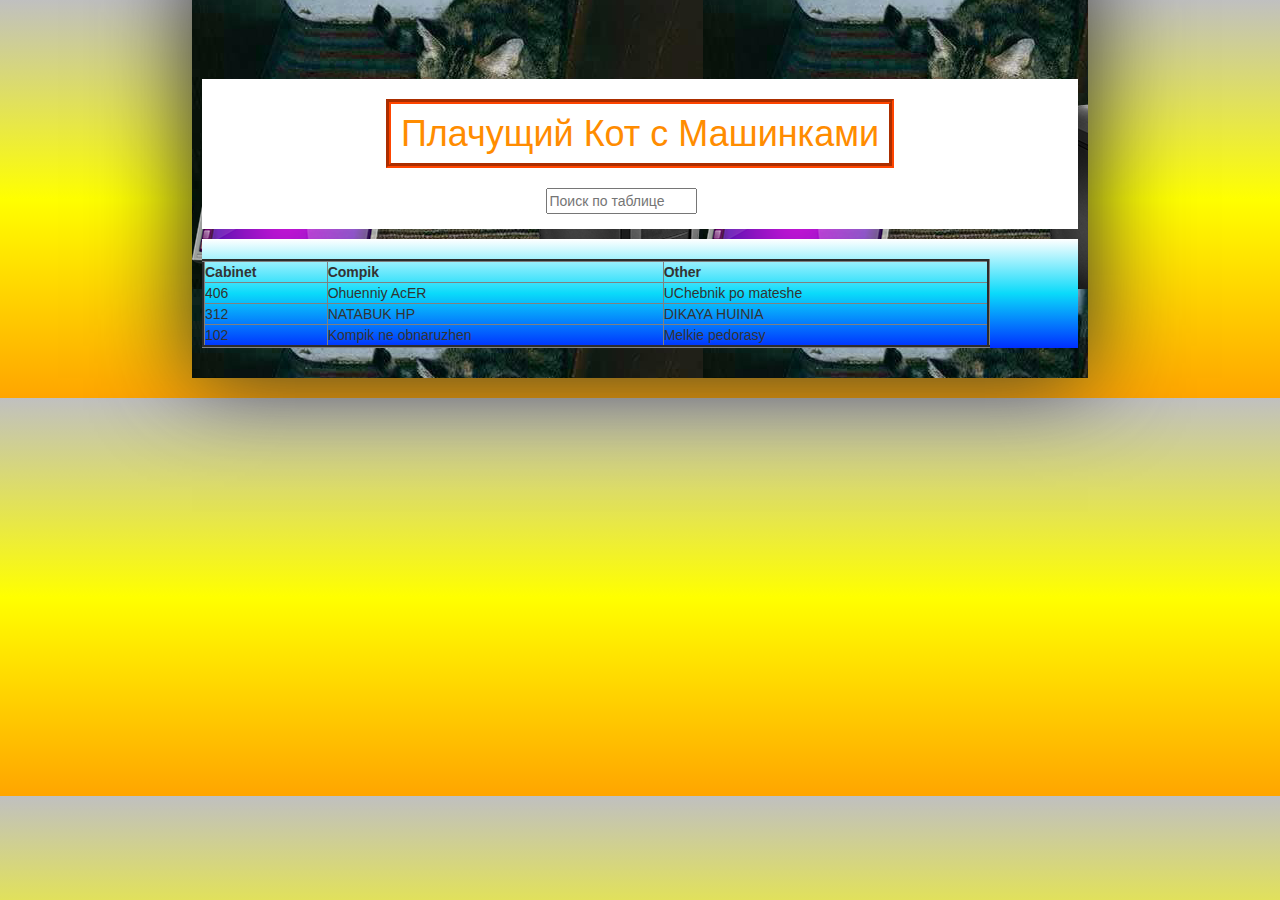
==== index.html @ 08a905bc "dsrty5ertert" ====
<!DOCTYPE html>
<html lang="en">
<head>
    <meta charset="UTF-8">
    <meta name="viewport" content="width=device-width, initial-scale=1.0">
    <meta http-equiv="X-UA-Compatible" content="ie=edge">
    <script src="https://ajax.googleapis.com/ajax/libs/jquery/3.1.0/jquery.min.js"></script>
    <link href="https://maxcdn.bootstrapcdn.com/bootstrap/3.3.7/css/bootstrap.min.css" rel="stylesheet">
    <!-- <link rel="stylesheet" href="https://unpkg.com/mustard-ui@latest/dist/css/mustard-ui.min.css"> -->
    <link rel="stylesheet" href="index.css" type="text/css"/>
    <title>School Sorting Project</title>
</head>
<body>
        <div id="greatcontainer">
    <header class="header">
        <div id="firstheadline-container">
            <h1>Плачущий Кот с Машинками</h1>
        </div>
        <div class="search-field">
            <div class="search-container">
                    <div class="form-group">
                            <input type="text" style="width:80%" id="search" placeholder="Поиск по таблице">
                        </div>
            </div>
    </header>
    <main>
        <div>
            <br>
            <table class="#" id="mytable" cellspacing="0" style="width: 90%;" border="3">
                <thead>
                    <tr role="row">
                        <th>Cabinet</th>                            
                        <th>Compik</th>							
                        <th>Other</th>
                    </tr>
                </thead>
                <!--ПУТИН ПОМОГИ  ПУТИН ПОМОГИ ПУТИН ПОМОГИ ПУТИН ПОМОГИ-->
                    <tbody>
                        <tr>
                            <td>406</td>
                            <td>Ohuenniy AcER</td>
                            <td>UChebnik po mateshe</td>
                        </tr>
                        <tr>
                            <td>312</td>
                            <td>NATABUK HP</td>
                            <td>DIKAYA HUINIA</td>
                        </tr>
                        <tr>
                            <td>102</td>
                            <td>Kompik ne obnaruzhen</td>
                            <td>Melkie pedorasy</td>
                        </tr>
                    </tbody>
                <!--ПУТИН ПОМОГИ  ПУТИН ПОМОГИ ПУТИН ПОМОГИ ПУТИН ПОМОГИ-->
            </table>
        </div>
    </main>
    <footer></footer>
</div>

<script>
$(document).ready(function(){
    $("#search").keyup(function(){
        _this = this;
        $.each($("#mytable tbody tr"), function() {
            if($(this).text().toLowerCase().indexOf($(_this).val().toLowerCase()) === -1)
               $(this).hide();
            else
               $(this).show();                
        });
    });
});
</script>

</body>
</html>
---- index.css ----
#greatcontainer{
    background-image: url(img/background.png);
    margin: 0px 15% 20px 15%;
    padding: 130px 10px 30px 10px;
    box-shadow: 0 0 90px rgba(48, 48, 48, 1);
}
body{
    margin-top: -4%;
    padding: 0;
    background: linear-gradient(to bottom, rgba(192,192,192,1), rgba(255,255,0,1), rgba(255,165,0,1));
}

header{
    background-image: url(img/background-top.jpg);
    height: fit-content;
}
main{
    background: linear-gradient( to bottom, rgba(255, 255, 255, 1), rgba(10, 218, 250, 1), rgba(0, 47, 255, 1));
}
footer{
    background-image: url(img/background-bottom.jpg)
}

#firstheadline-container{
    display: flex;
    justify-content: center;
}
h1{
    font-family: Impact, Haettenschweiler, 'Arial Narrow Bold', sans-serif;
    color: darkorange;
    border: groove orangered 5px;
    display: inline-block;
    text-align: center;
    padding: 10px;
}
.search-field{
    margin: 10px auto;
}
#elastic{
    margin-top: 1px;
}
.search-container{
    display: flex;
    justify-content: center;
}
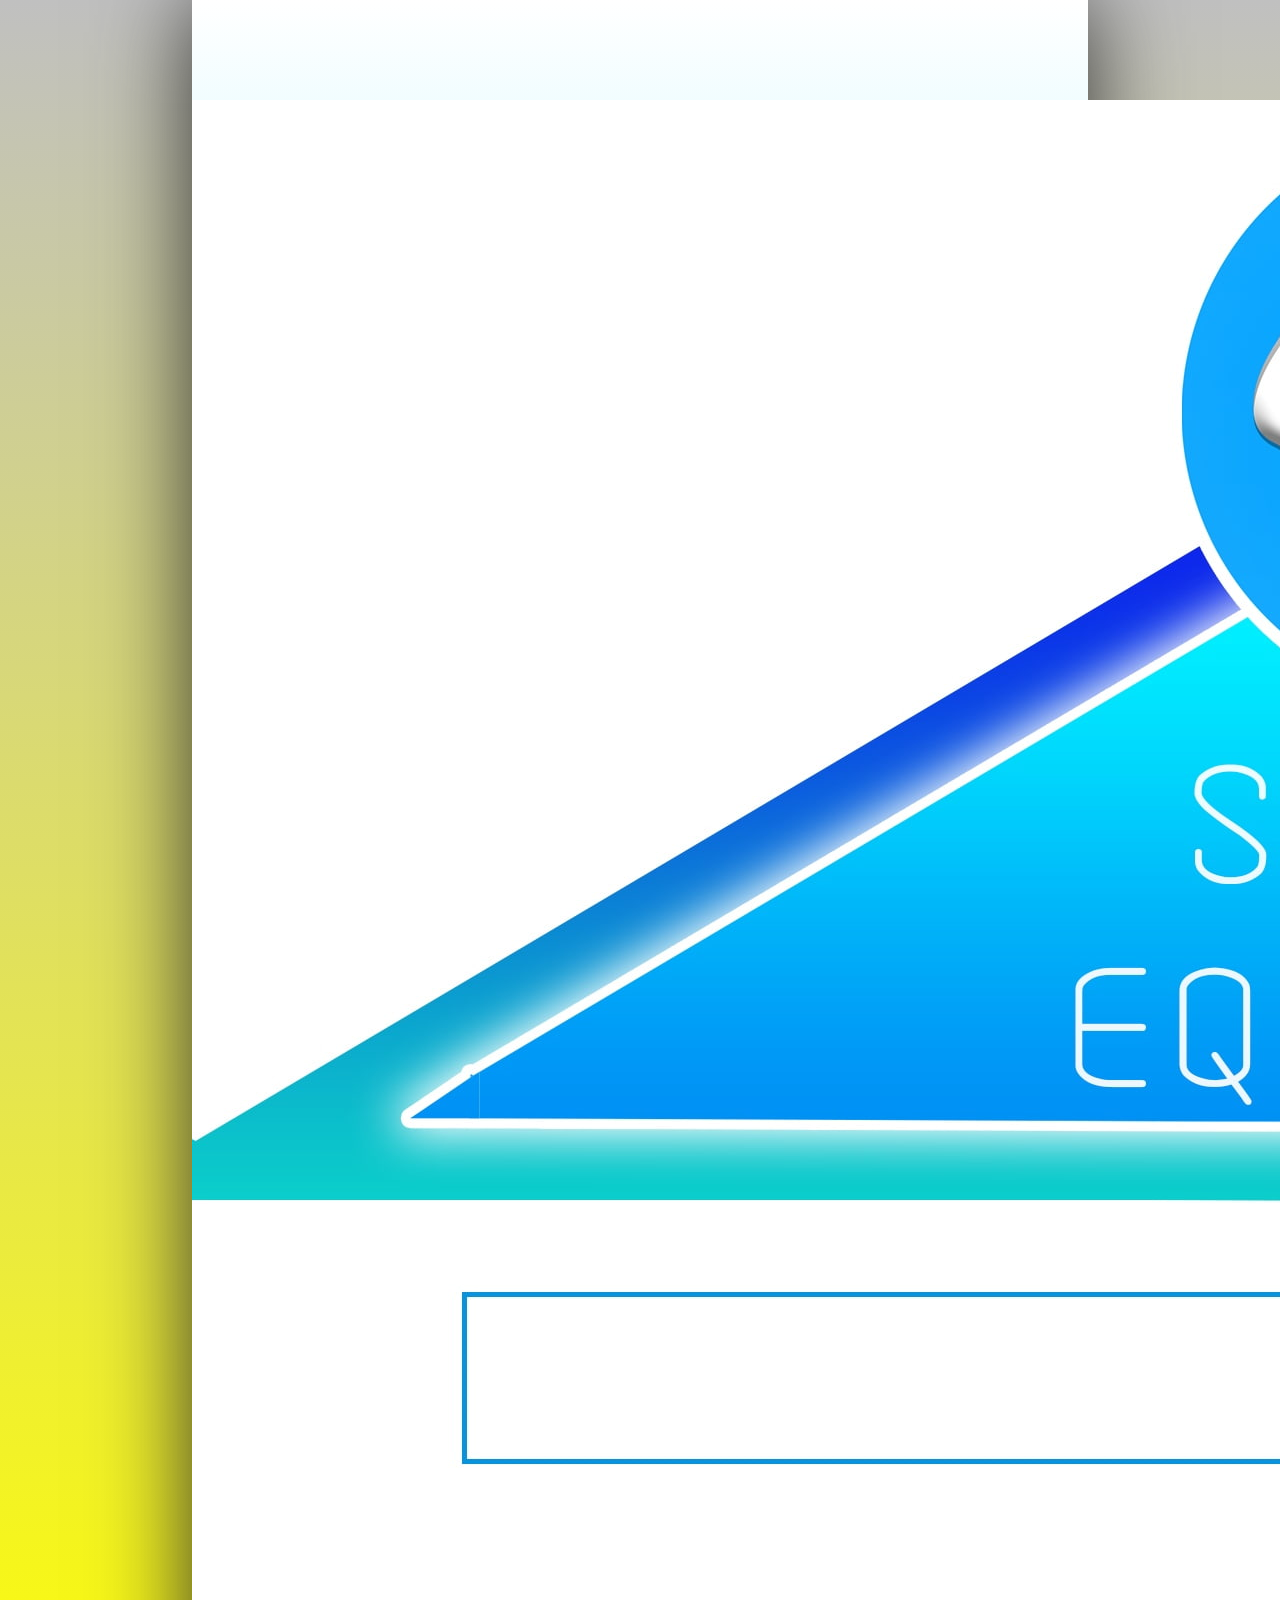
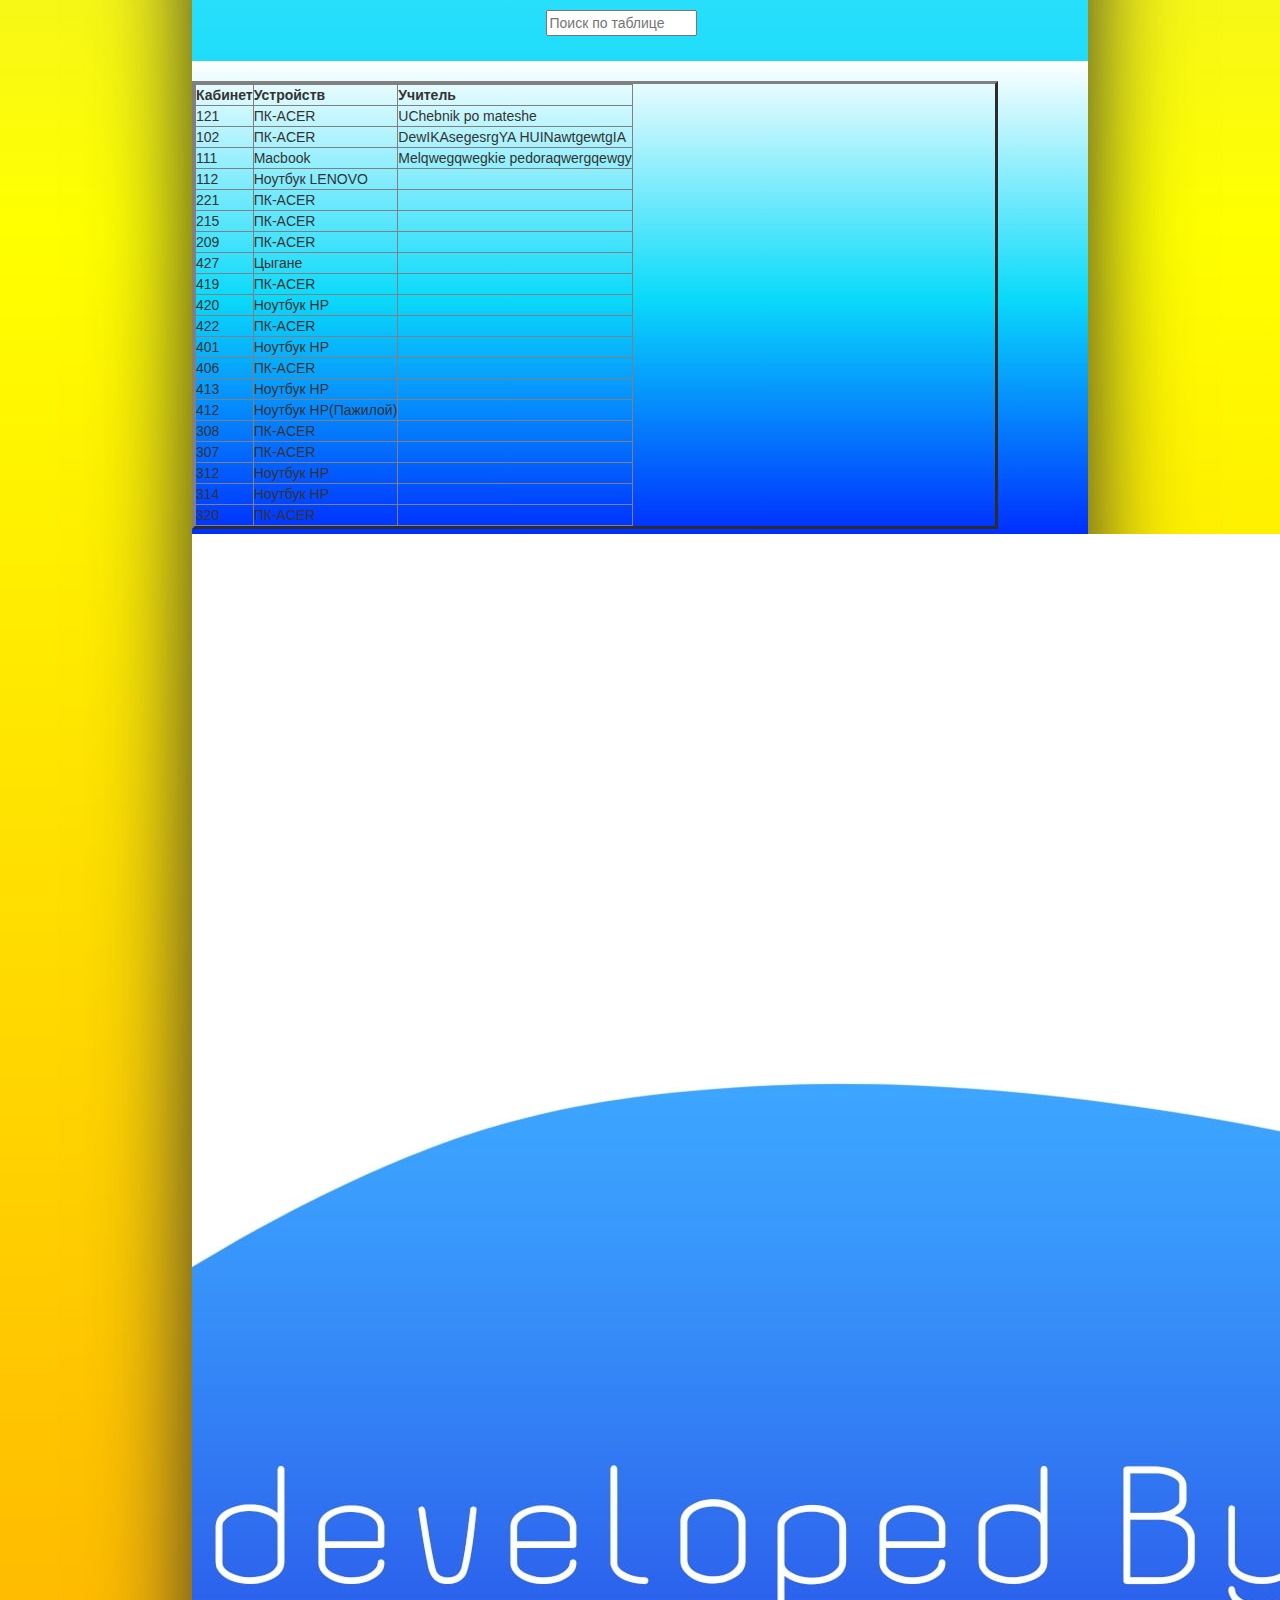
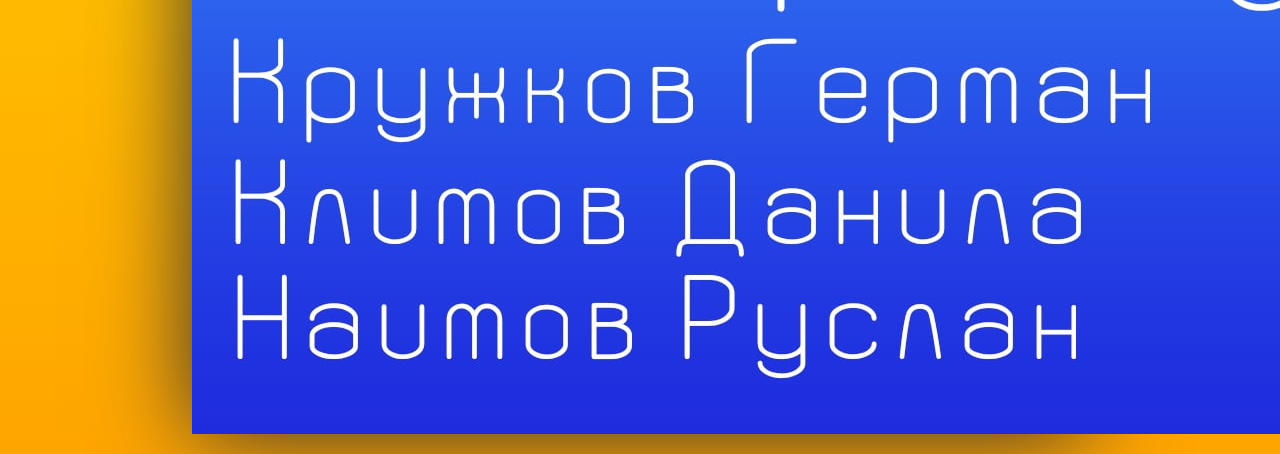
==== commit 47da1824: "jyuoyuirtfiy6t967" ====
--- a/index.html
+++ b/index.html
@@ -13,8 +13,11 @@
 <body>
         <div id="greatcontainer">
     <header class="header">
-        <div id="firstheadline-container">
+        <!--<div id="firstheadline-container">
             <h1>Плачущий Кот с Машинками</h1>
+        </div>-->
+        <div class="headerlogocontainer col-lg 9">
+        <img class="header-logo" src="img/background-top.jpg">
         </div>
         <div class="search-field">
             <div class="search-container">
@@ -29,34 +32,122 @@
             <table class="#" id="mytable" cellspacing="0" style="width: 90%;" border="3">
                 <thead>
                     <tr role="row">
-                        <th>Cabinet</th>                            
-                        <th>Compik</th>							
-                        <th>Other</th>
+                        <th>Кабинет</th>                            
+                        <th>Устройств</th>							
+                        <th>Учитель</th>
                     </tr>
                 </thead>
                 <!--ПУТИН ПОМОГИ  ПУТИН ПОМОГИ ПУТИН ПОМОГИ ПУТИН ПОМОГИ-->
                     <tbody>
                         <tr>
-                            <td>406</td>
-                            <td>Ohuenniy AcER</td>
+                            <td>121</td>
+                            <td>ПК-ACER</td>
                             <td>UChebnik po mateshe</td>
                         </tr>
                         <tr>
-                            <td>312</td>
-                            <td>NATABUK HP</td>
-                            <td>DIKAYA HUINIA</td>
+                            <td>102</td>
+                            <td>ПК-ACER</td>
+                            <td>DewIKAsegesrgYA HUINawtgewtgIA</td>
                         </tr>
                         <tr>
-                            <td>102</td>
-                            <td>Kompik ne obnaruzhen</td>
-                            <td>Melkie pedorasy</td>
+                            <td>111</td>
+                            <td>Macbook</td>
+                            <td>Melqwegqwegkie pedoraqwergqewgy</td>
                         </tr>
+                        <tr>
+                            <td>112</td>
+                            <td>Ноутбук LENOVO</td>
+                            <td></td>
+                        </tr>
+                        <tr>
+                            <td>221</td>
+                            <td>ПК-ACER</td>
+                            <td></td>
+                        </tr>
+                        <tr>
+                            <td>215</td>
+                            <td>ПК-ACER</td>
+                            <td></td>
+                        </tr>
+                        <tr>
+                            <td>209</td>
+                            <td>ПК-ACER</td>
+                            <td></td>
+                        </tr>
+                        <tr>
+                            <td>427</td>
+                            <td>Цыгане</td>
+                            <td></td>
+                        </tr>
+                        <tr>
+                            <td>419</td>
+                            <td>ПК-ACER</td>
+                            <td></td>
+                        </tr>
+                        <tr>
+                            <td>420</td>
+                            <td>Ноутбук HP</td>
+                            <td></td>
+                        </tr>
+                        <tr>
+                            <td>422</td>
+                            <td>ПК-ACER</td>
+                            <td></td>
+                        </tr>
+                        <tr>
+                            <td>401</td>
+                            <td>Ноутбук HP</td>
+                            <td></td>
+                        </tr>
+                        <tr>
+                            <td>406</td>
+                            <td>ПК-ACER</td>
+                            <td></td>
+                        </tr>
+                        <tr>
+                            <td>413</td>
+                            <td>Ноутбук HP</td>
+                            <td></td>
+                        </tr>
+                        <tr>
+                            <td>412</td>
+                            <td>Ноутбук HP(Пажилой)</td>
+                            <td></td>
+                        </tr>
+                        <tr>
+                            <td>308</td>
+                            <td>ПК-ACER</td>
+                            <td></td>
+                        </tr>
+                        <tr>
+                            <td>307</td>
+                            <td>ПК-ACER</td>
+                            <td></td>
+                        </tr>
+                        <tr>
+                            <td>312</td>
+                            <td>Ноутбук HP</td>
+                            <td></td>
+                        </tr>
+                        <tr>
+                            <td>314</td>
+                            <td>Ноутбук HP</td>
+                            <td></td>
+                        </tr>
+                        <tr>
+                            <td>320</td>
+                            <td>ПК-ACER</td>
+                            <td></td>
+                        </tr>
+
                     </tbody>
                 <!--ПУТИН ПОМОГИ  ПУТИН ПОМОГИ ПУТИН ПОМОГИ ПУТИН ПОМОГИ-->
             </table>
         </div>
     </main>
-    <footer></footer>
+    <footer>
+        <img classs="footerimg" src="img/background-bottom.jpg">
+    </footer>
 </div>
 
 <script>
--- a/index.css
+++ b/index.css
@@ -1,26 +1,40 @@
+html{
+    background: linear-gradient(to bottom, rgba(192,192,192,1), rgba(255,255,0,1), rgba(255,165,0,1));
+    background-repeat: no-repeat;
+    background-size: contain;
+}
 #greatcontainer{
-    background-image: url(img/background.png);
     margin: 0px 15% 20px 15%;
-    padding: 130px 10px 30px 10px;
+    /* padding: 130px 10px 30px 10px; */
+    padding-top: 100px;
     box-shadow: 0 0 90px rgba(48, 48, 48, 1);
+    background: /*url(img/background-top.jpg),*/ linear-gradient( to bottom, rgba(255, 255, 255, 1), rgba(10, 218, 250, 1), rgba(0, 47, 255, 1)),  url(img/background-bottom.jpg);
+    background-position: top left, center center, bottom left;
 }
 body{
     margin-top: -4%;
     padding: 0;
-    background: linear-gradient(to bottom, rgba(192,192,192,1), rgba(255,255,0,1), rgba(255,165,0,1));
+    display: inline;
+    /*background: linear-gradient(to bottom, rgba(192,192,192,1), rgba(255,255,0,1), rgba(255,165,0,1));*/
 }
 
+.header-logo{
+    display: inline-block;
+}
 header{
-    background-image: url(img/background-top.jpg);
+    background-repeat: round;
     height: fit-content;
 }
 main{
     background: linear-gradient( to bottom, rgba(255, 255, 255, 1), rgba(10, 218, 250, 1), rgba(0, 47, 255, 1));
 }
-footer{
-    background-image: url(img/background-bottom.jpg)
+.footerimg{
+    display: inline-block;
 }
 
+table{
+    display: inline-block;
+}
 #firstheadline-container{
     display: flex;
     justify-content: center;
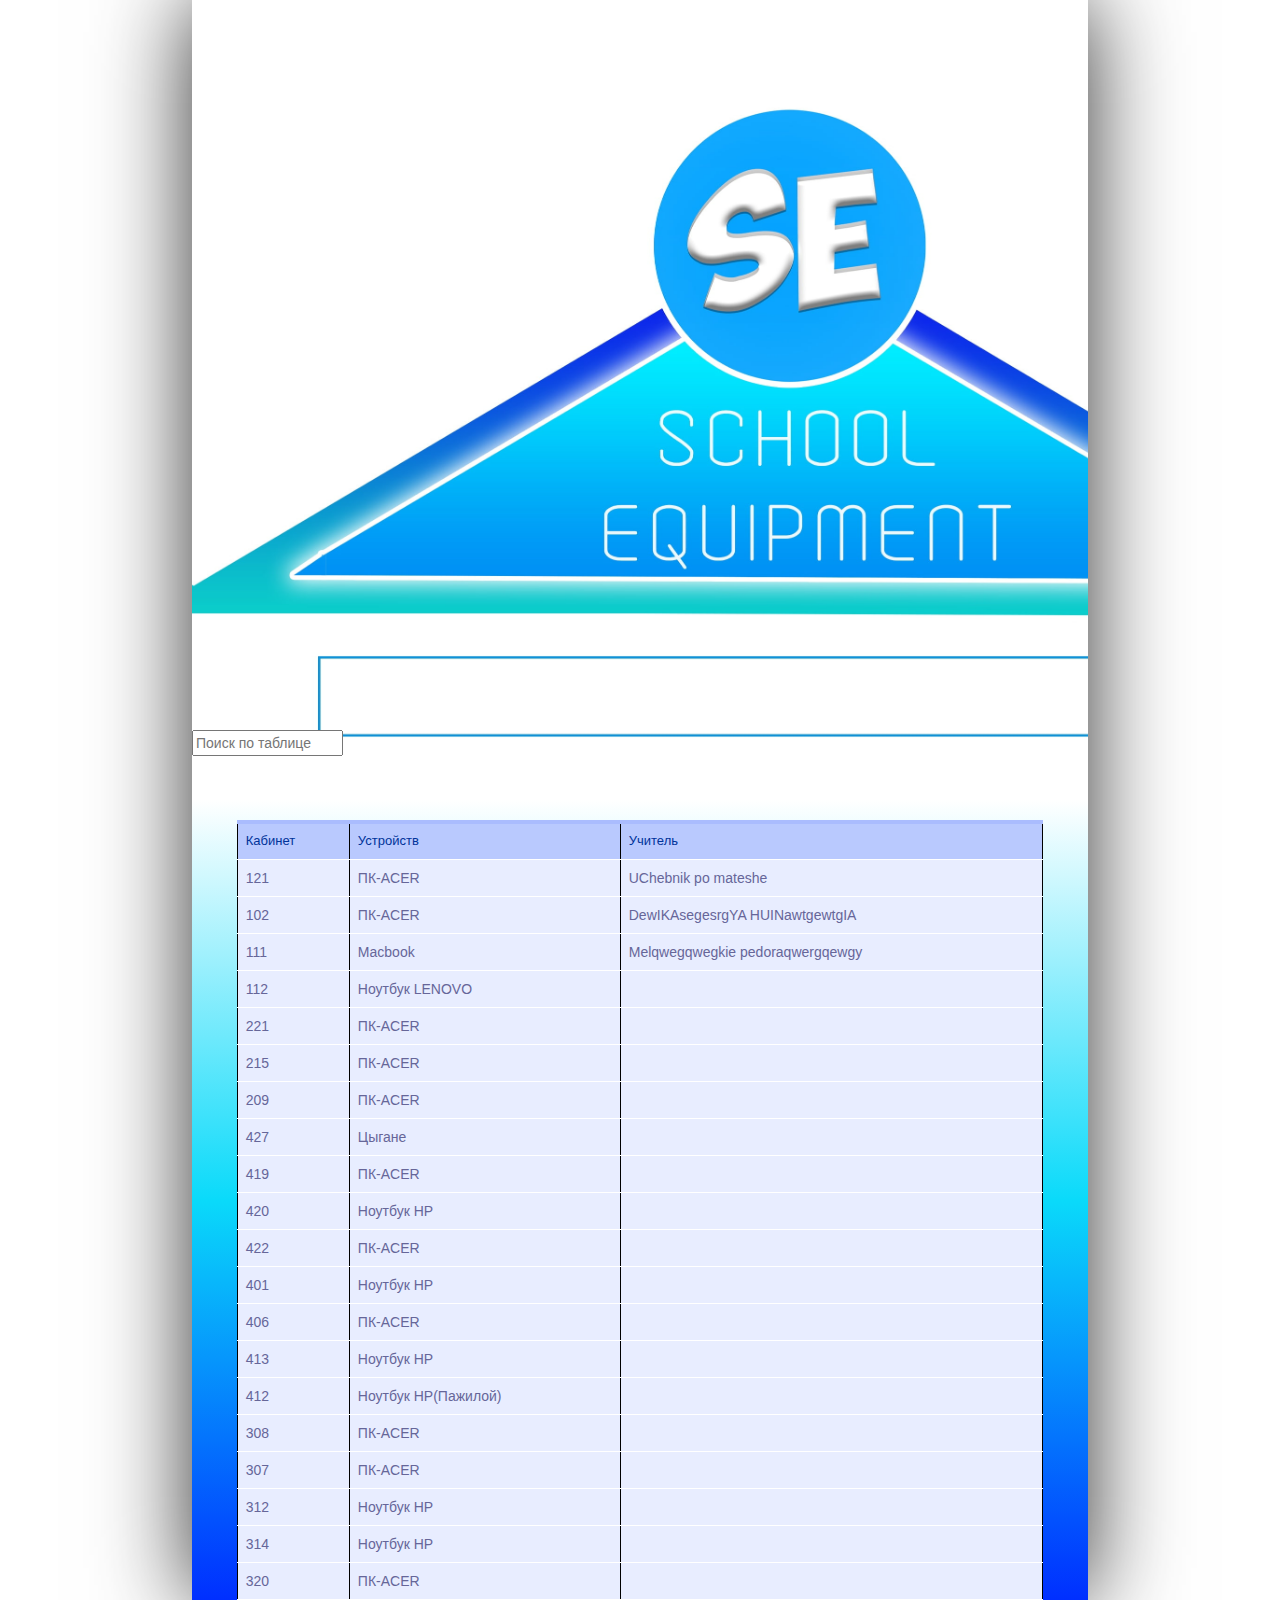
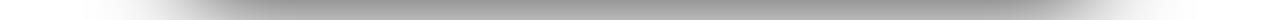
==== commit b1dfd40e: "dert906709" ====
--- a/index.html
+++ b/index.html
@@ -16,15 +16,13 @@
         <!--<div id="firstheadline-container">
             <h1>Плачущий Кот с Машинками</h1>
         </div>-->
-        <div class="headerlogocontainer col-lg 9">
-        <img class="header-logo" src="img/background-top.jpg">
-        </div>
         <div class="search-field">
             <div class="search-container">
                     <div class="form-group">
                             <input type="text" style="width:80%" id="search" placeholder="Поиск по таблице">
                         </div>
             </div>
+        </div>         
     </header>
     <main>
         <div>
@@ -146,7 +144,6 @@
         </div>
     </main>
     <footer>
-        <img classs="footerimg" src="img/background-bottom.jpg">
     </footer>
 </div>
 
--- a/index.css
+++ b/index.css
@@ -1,5 +1,5 @@
 html{
-    background: linear-gradient(to bottom, rgba(192,192,192,1), rgba(255,255,0,1), rgba(255,165,0,1));
+    /*background: linear-gradient(to bottom, rgba(192,192,192,1), rgba(255,255,0,1), rgba(255,165,0,1));*/
     background-repeat: no-repeat;
     background-size: contain;
 }
@@ -8,11 +8,10 @@
     /* padding: 130px 10px 30px 10px; */
     padding-top: 100px;
     box-shadow: 0 0 90px rgba(48, 48, 48, 1);
-    background: /*url(img/background-top.jpg),*/ linear-gradient( to bottom, rgba(255, 255, 255, 1), rgba(10, 218, 250, 1), rgba(0, 47, 255, 1)),  url(img/background-bottom.jpg);
+    /*background: /*url(img/background-top.jpg),*/ /*linear-gradient( to bottom, rgba(255, 255, 255, 1), rgba(10, 218, 250, 1), rgba(0, 47, 255, 1)),  url(img/background-bottom.jpg);*/
     background-position: top left, center center, bottom left;
 }
 body{
-    margin-top: -4%;
     padding: 0;
     display: inline;
     /*background: linear-gradient(to bottom, rgba(192,192,192,1), rgba(255,255,0,1), rgba(255,165,0,1));*/
@@ -22,8 +21,10 @@
     display: inline-block;
 }
 header{
-    background-repeat: round;
-    height: fit-content;
+    width: 100%;
+    height: 700px;
+    background: url(img/background-top.jpg);
+    background-size: cover;
 }
 main{
     background: linear-gradient( to bottom, rgba(255, 255, 255, 1), rgba(10, 218, 250, 1), rgba(0, 47, 255, 1));
@@ -32,8 +33,9 @@
     display: inline-block;
 }
 
-table{
-    display: inline-block;
+#mytable{
+    border: black 1px solid;
+    margin: auto;
 }
 #firstheadline-container{
     display: flex;
@@ -48,7 +50,8 @@
     padding: 10px;
 }
 .search-field{
-    margin: 10px auto;
+    position: absolute;
+    margin: 630px auto 70px auto;
 }
 #elastic{
     margin-top: 1px;
@@ -57,3 +60,20 @@
     display: flex;
     justify-content: center;
 }
+th {
+    font-size: 13px;
+    font-weight: normal;
+    background: #b9c9fe;
+    border-top: 4px solid #aabcfe;
+    border-bottom: 1px solid #fff;
+    color: #039;
+    padding: 8px;
+  }
+  td {
+    background: #e8edff;
+    border-bottom: 1px solid #fff;
+    color: #669;
+    border-top: 1px solid transparent;
+    padding: 8px;
+  }
+  tr:hover td {background: #ccddff;}
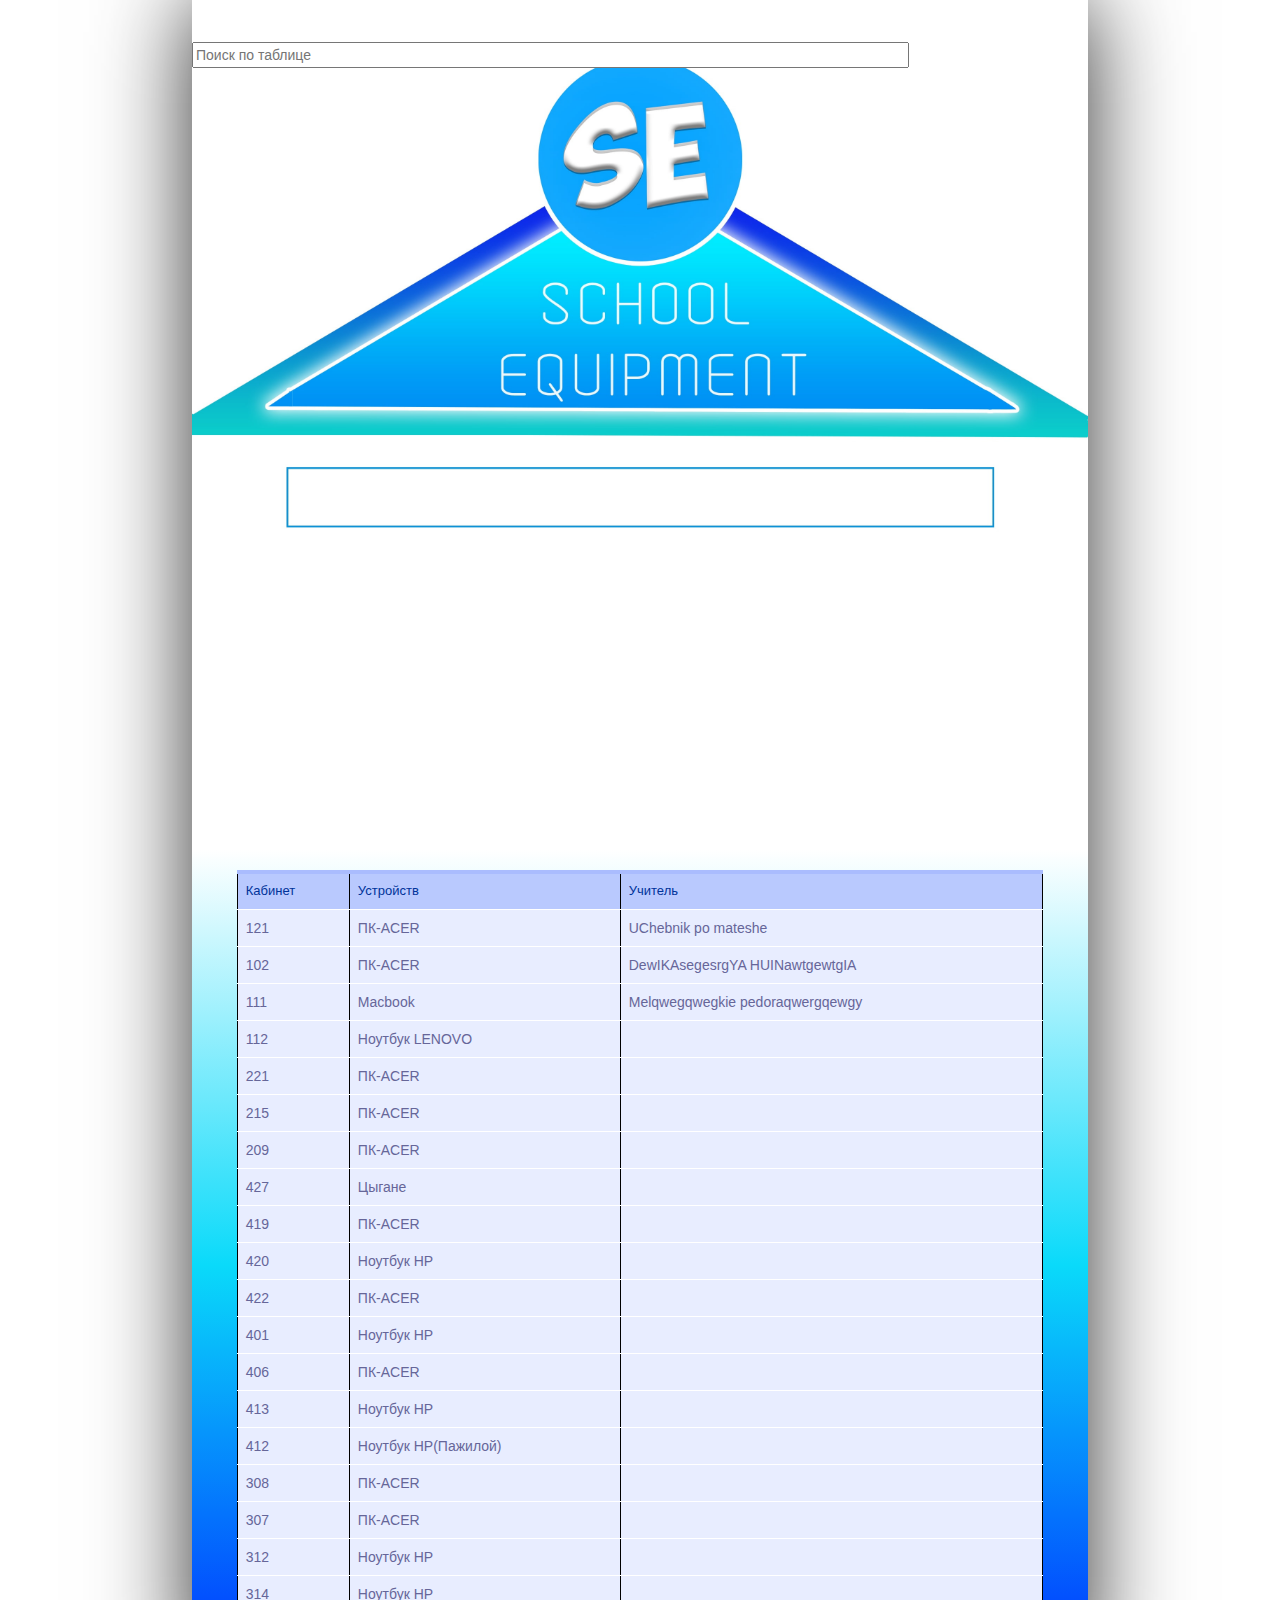
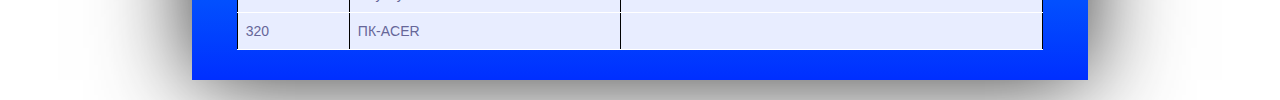
==== commit 0b1af60c: "t57-0t7890-" ====
--- a/index.html
+++ b/index.html
@@ -17,15 +17,11 @@
             <h1>Плачущий Кот с Машинками</h1>
         </div>-->
         <div class="search-field">
-            <div class="search-container">
-                    <div class="form-group">
-                            <input type="text" style="width:80%" id="search" placeholder="Поиск по таблице">
-                        </div>
-            </div>
+                            <input type="text" style="width:80%" id="search" placeholder="Поиск по таблице">        
         </div>         
     </header>
     <main>
-        <div>
+        <div class="tablecontainer">
             <br>
             <table class="#" id="mytable" cellspacing="0" style="width: 90%;" border="3">
                 <thead>
--- a/index.css
+++ b/index.css
@@ -6,7 +6,7 @@
 #greatcontainer{
     margin: 0px 15% 20px 15%;
     /* padding: 130px 10px 30px 10px; */
-    padding-top: 100px;
+    padding-top: 50px;
     box-shadow: 0 0 90px rgba(48, 48, 48, 1);
     /*background: /*url(img/background-top.jpg),*/ /*linear-gradient( to bottom, rgba(255, 255, 255, 1), rgba(10, 218, 250, 1), rgba(0, 47, 255, 1)),  url(img/background-bottom.jpg);*/
     background-position: top left, center center, bottom left;
@@ -16,15 +16,18 @@
     display: inline;
     /*background: linear-gradient(to bottom, rgba(192,192,192,1), rgba(255,255,0,1), rgba(255,165,0,1));*/
 }
-
+.tablecontainer{
+    padding-bottom: 30px;
+}
 .header-logo{
     display: inline-block;
 }
 header{
-    width: 100%;
-    height: 700px;
+    width: 2560spx;
+    height: 800px;
     background: url(img/background-top.jpg);
-    background-size: cover;
+    background-size: contain;
+    background-repeat: no-repeat;
 }
 main{
     background: linear-gradient( to bottom, rgba(255, 255, 255, 1), rgba(10, 218, 250, 1), rgba(0, 47, 255, 1));
@@ -32,7 +35,11 @@
 .footerimg{
     display: inline-block;
 }
-
+#search{
+    position: relative;
+    bottom: 8px;
+    width: 2000px;
+}
 #mytable{
     border: black 1px solid;
     margin: auto;
@@ -48,10 +55,6 @@
     display: inline-block;
     text-align: center;
     padding: 10px;
-}
-.search-field{
-    position: absolute;
-    margin: 630px auto 70px auto;
 }
 #elastic{
     margin-top: 1px;
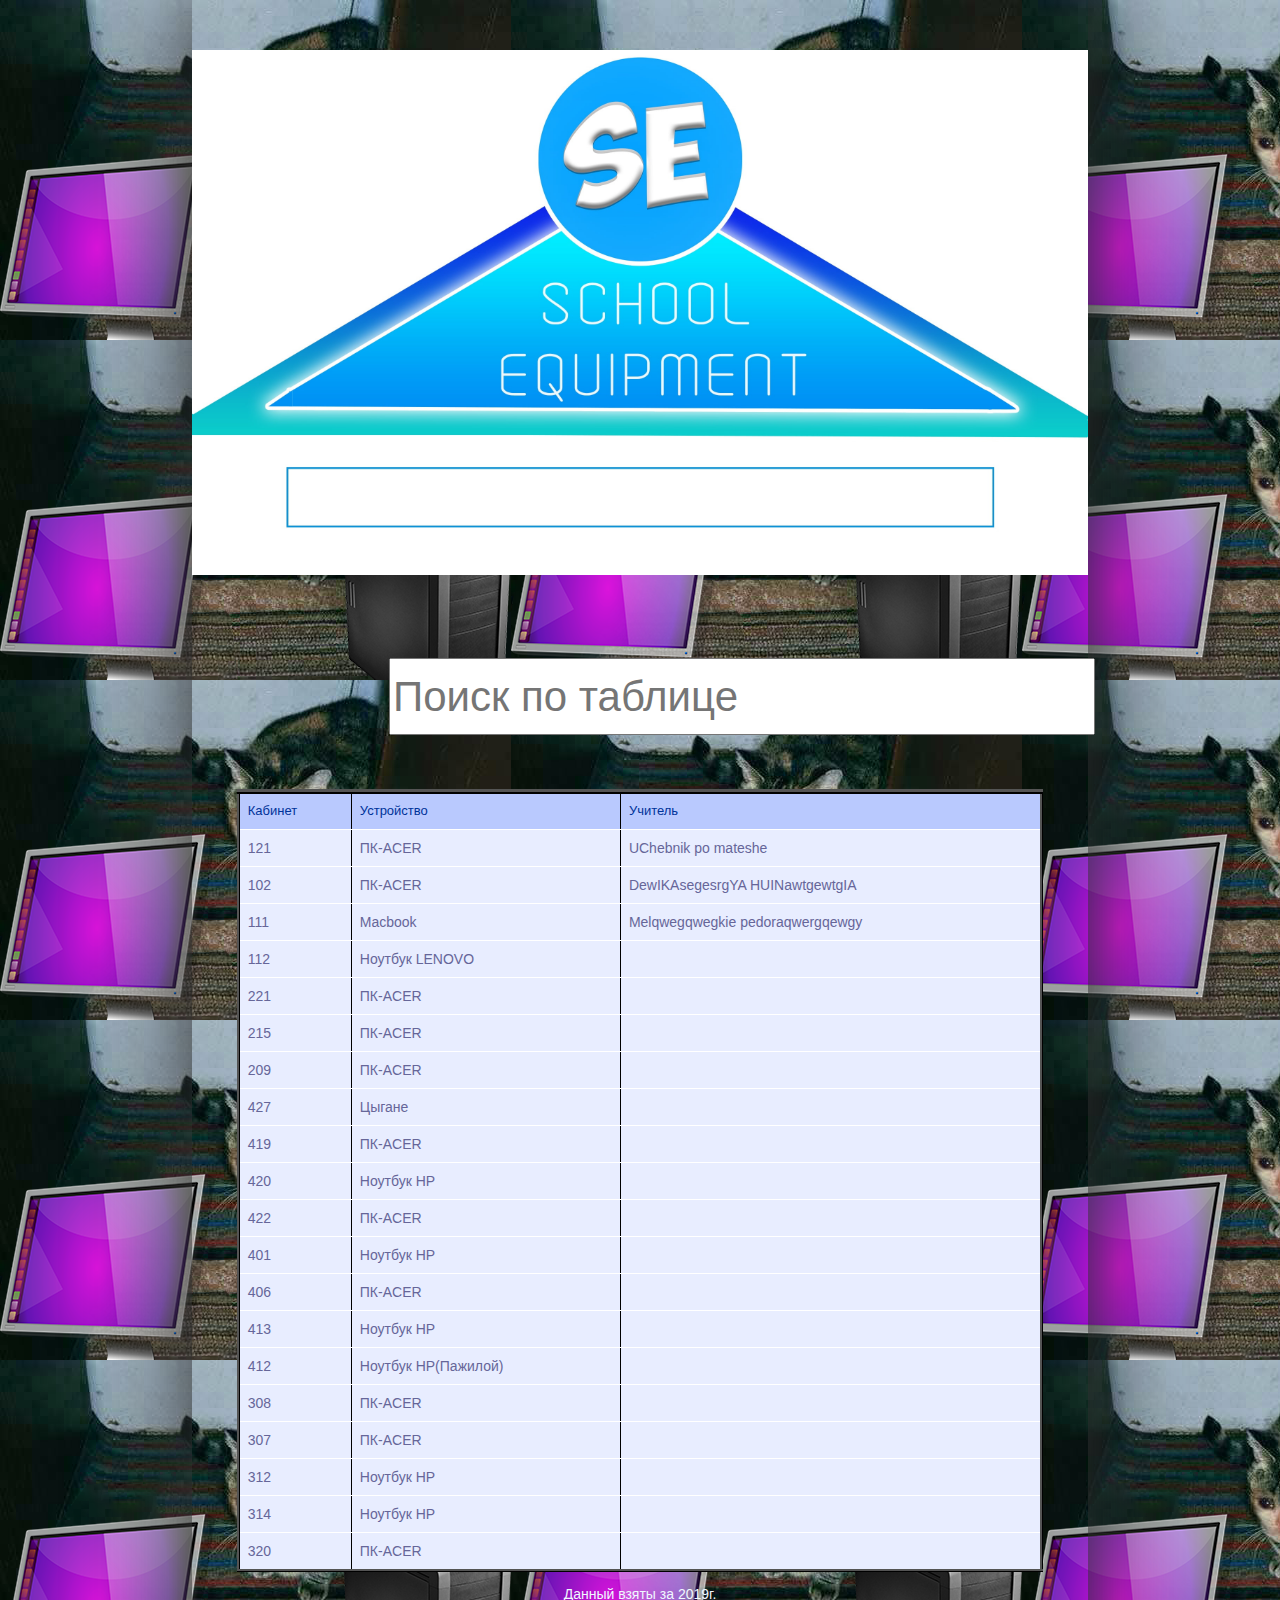
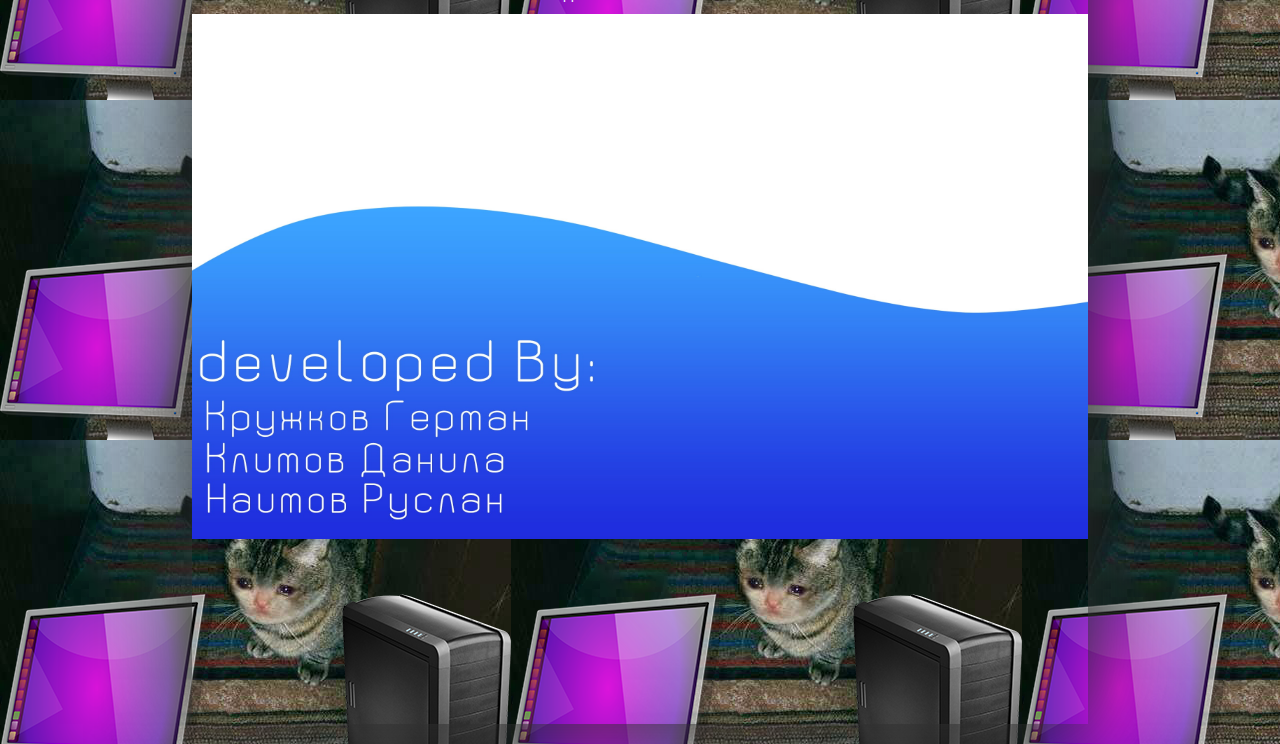
==== commit 86554e8d: "ykio8io0990900990900909" ====
--- a/index.html
+++ b/index.html
@@ -17,7 +17,7 @@
             <h1>Плачущий Кот с Машинками</h1>
         </div>-->
         <div class="search-field">
-                            <input type="text" style="width:80%" id="search" placeholder="Поиск по таблице">        
+                            <input type="text" style="width:55.13%" id="search" placeholder="Поиск по таблице">        
         </div>         
     </header>
     <main>
@@ -27,7 +27,7 @@
                 <thead>
                     <tr role="row">
                         <th>Кабинет</th>                            
-                        <th>Устройств</th>							
+                        <th>Устройство</th>							
                         <th>Учитель</th>
                     </tr>
                 </thead>
@@ -138,6 +138,7 @@
                 <!--ПУТИН ПОМОГИ  ПУТИН ПОМОГИ ПУТИН ПОМОГИ ПУТИН ПОМОГИ-->
             </table>
         </div>
+        <p style="text-align: center; color:aliceblue; margin-top: -2%;">Данный взяты за 2019г.</p>
     </main>
     <footer>
     </footer>
--- a/index.css
+++ b/index.css
@@ -1,7 +1,5 @@
 html{
-    /*background: linear-gradient(to bottom, rgba(192,192,192,1), rgba(255,255,0,1), rgba(255,165,0,1));*/
-    background-repeat: no-repeat;
-    background-size: contain;
+    background: url(img/background.png);
 }
 #greatcontainer{
     margin: 0px 15% 20px 15%;
@@ -19,9 +17,6 @@
 .tablecontainer{
     padding-bottom: 30px;
 }
-.header-logo{
-    display: inline-block;
-}
 header{
     width: 2560spx;
     height: 800px;
@@ -30,18 +25,26 @@
     background-repeat: no-repeat;
 }
 main{
-    background: linear-gradient( to bottom, rgba(255, 255, 255, 1), rgba(10, 218, 250, 1), rgba(0, 47, 255, 1));
+    /*background: linear-gradient( to bottom, rgba(255, 255, 255, 1), rgba(10, 218, 250, 1), rgba(0, 47, 255, 1));*/
+    margin-top: -9%;
 }
-.footerimg{
-    display: inline-block;
+footer{
+    width: 100%;
+    height: 710px;
+    background: url(img/background-bottom.jpg);
+    background-size: contain;
+    background-repeat: no-repeat;
 }
 #search{
-    position: relative;
-    bottom: 8px;
-    width: 2000px;
+    position: absolute;
+    bottom: 165px;
+    left: 389px;
+    height: 77px;
+    font-size: 300%;
 }
 #mytable{
-    border: black 1px solid;
+    border: black 3px inset;
+    border-top: black 5px inset;
     margin: auto;
 }
 #firstheadline-container{
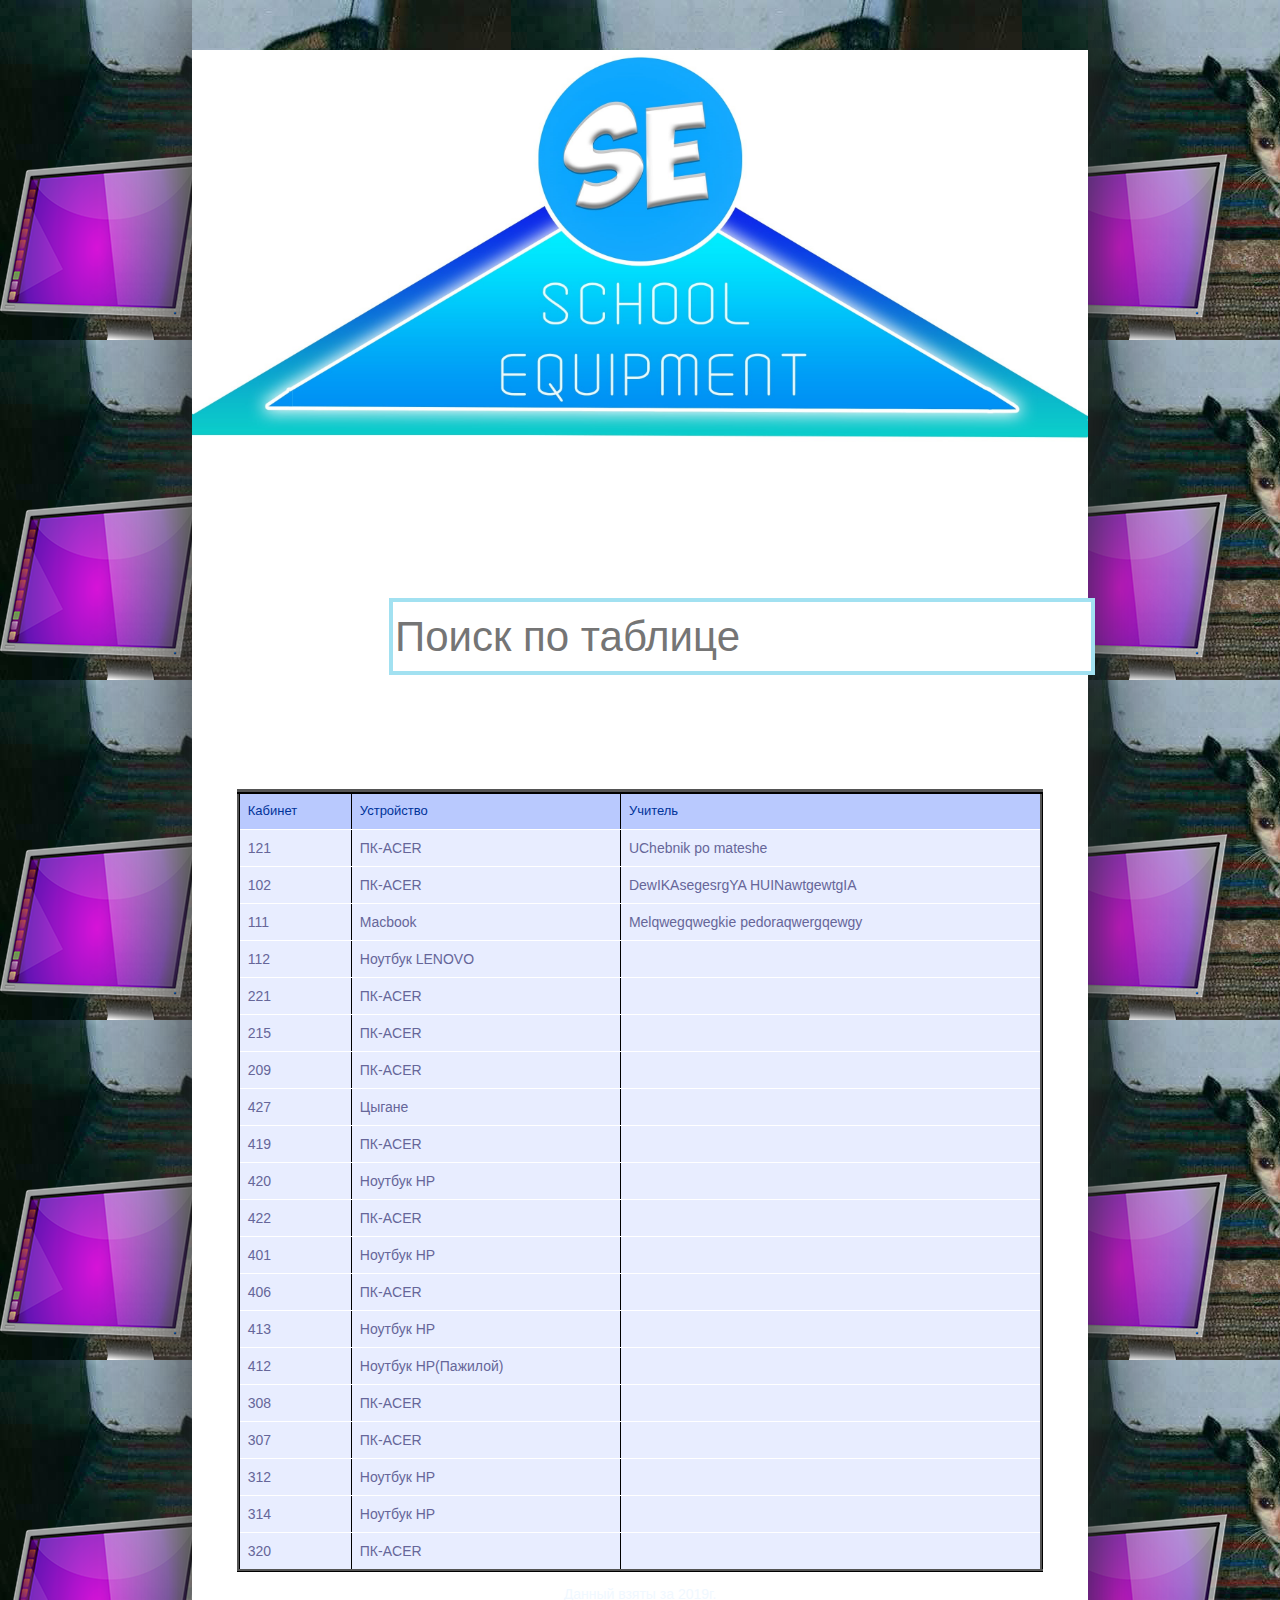
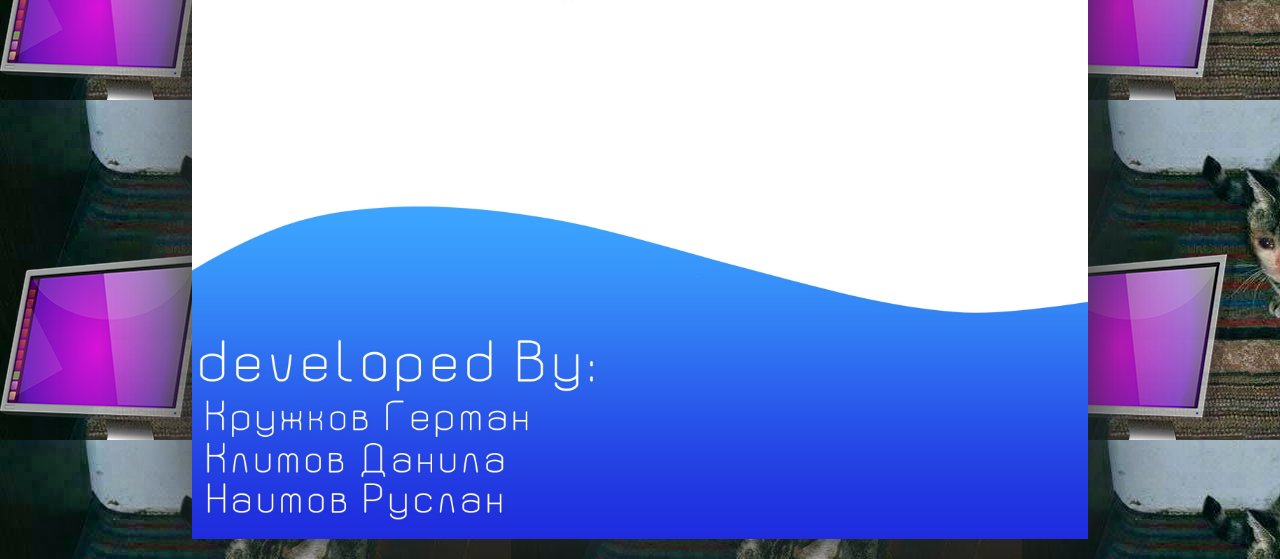
==== commit c4ded8c7: "Kazhetsa realno sait podnimayetsa" ====
--- a/index.html
+++ b/index.html
@@ -12,6 +12,7 @@
 </head>
 <body>
         <div id="greatcontainer">
+            <div id="colorwhite" style="background-color: rgb(255, 255, 255);">
     <header class="header">
         <!--<div id="firstheadline-container">
             <h1>Плачущий Кот с Машинками</h1>
@@ -141,7 +142,9 @@
         <p style="text-align: center; color:aliceblue; margin-top: -2%;">Данный взяты за 2019г.</p>
     </main>
     <footer>
+        <img src="img/background-bottom.jpg" style="width: 100%;">
     </footer>
+    </div>
 </div>
 
 <script>
--- a/index.css
+++ b/index.css
@@ -30,17 +30,18 @@
 }
 footer{
     width: 100%;
-    height: 710px;
+    height: 8%;
     background: url(img/background-bottom.jpg);
     background-size: contain;
     background-repeat: no-repeat;
 }
 #search{
     position: absolute;
-    bottom: 165px;
+    bottom: 25%;
     left: 389px;
     height: 77px;
     font-size: 300%;
+    border: rgba(12, 176, 218, 0.384) 4px solid;
 }
 #mytable{
     border: black 3px inset;
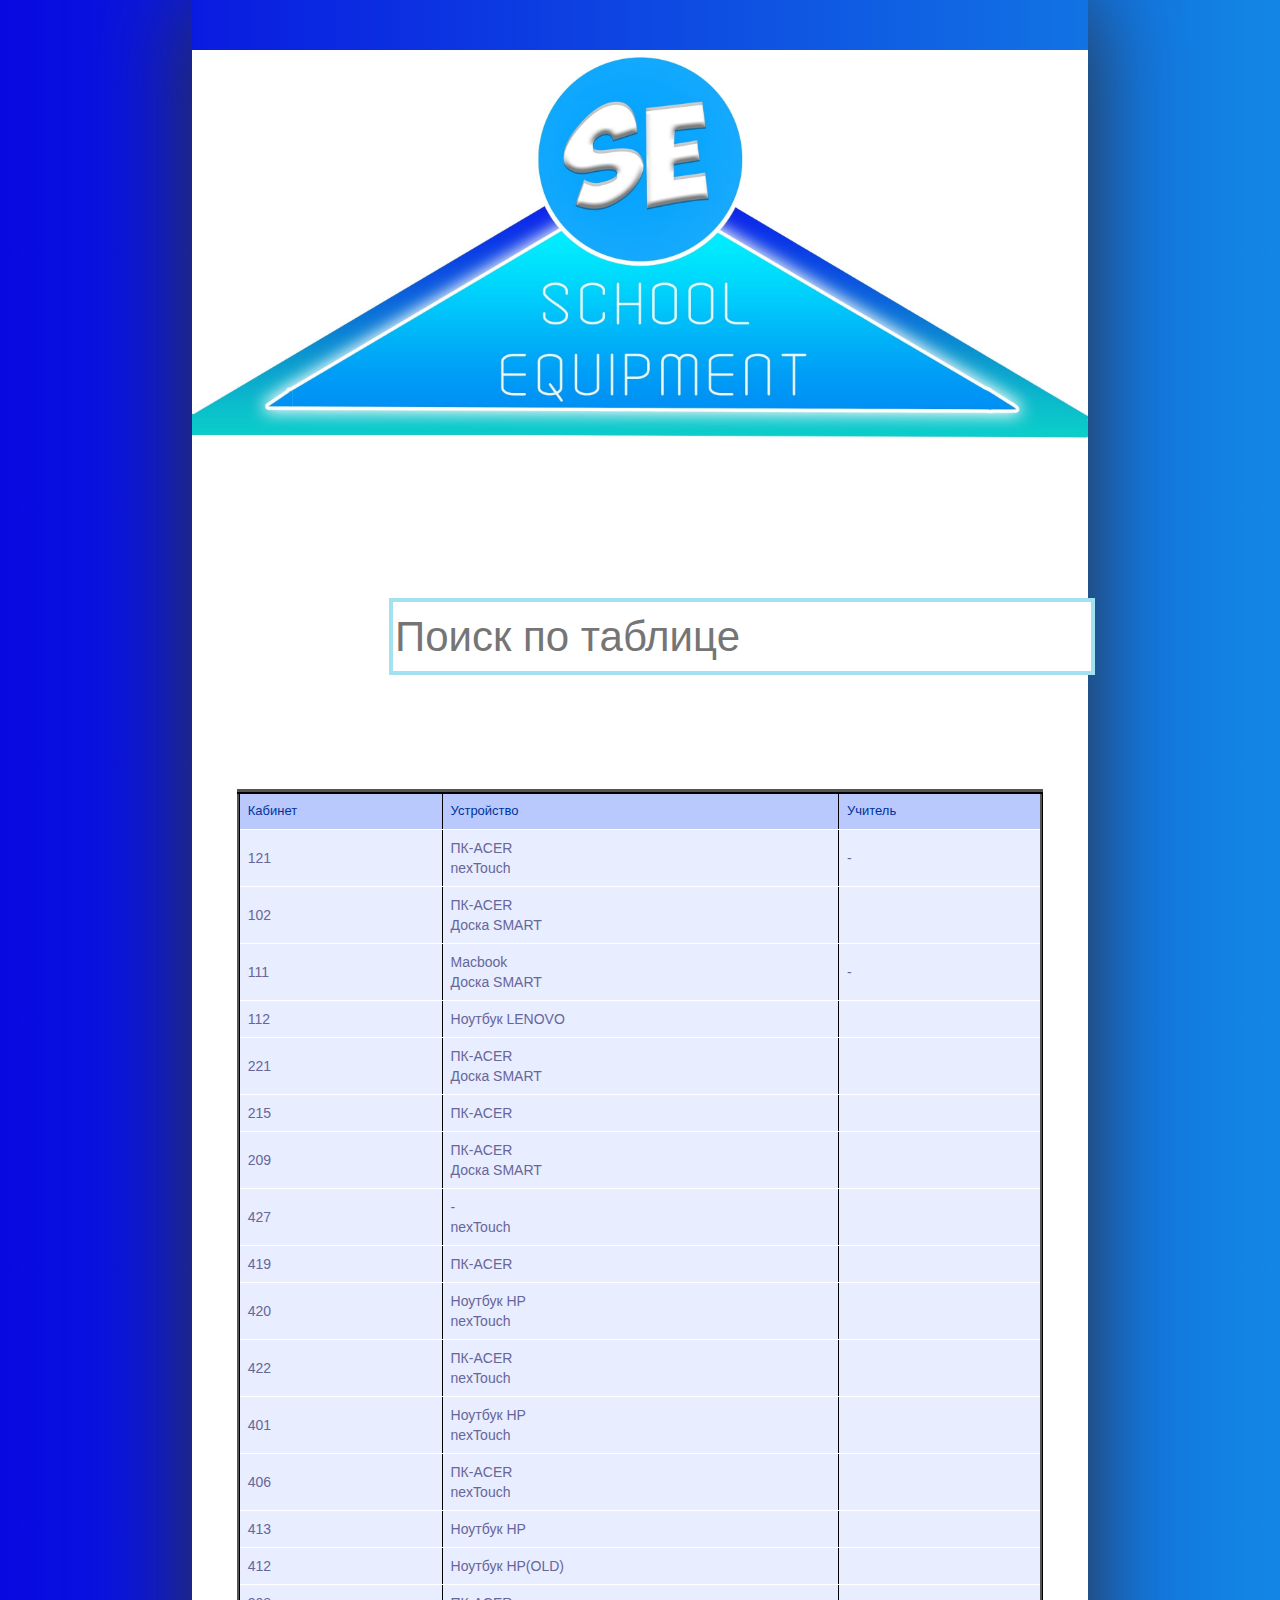
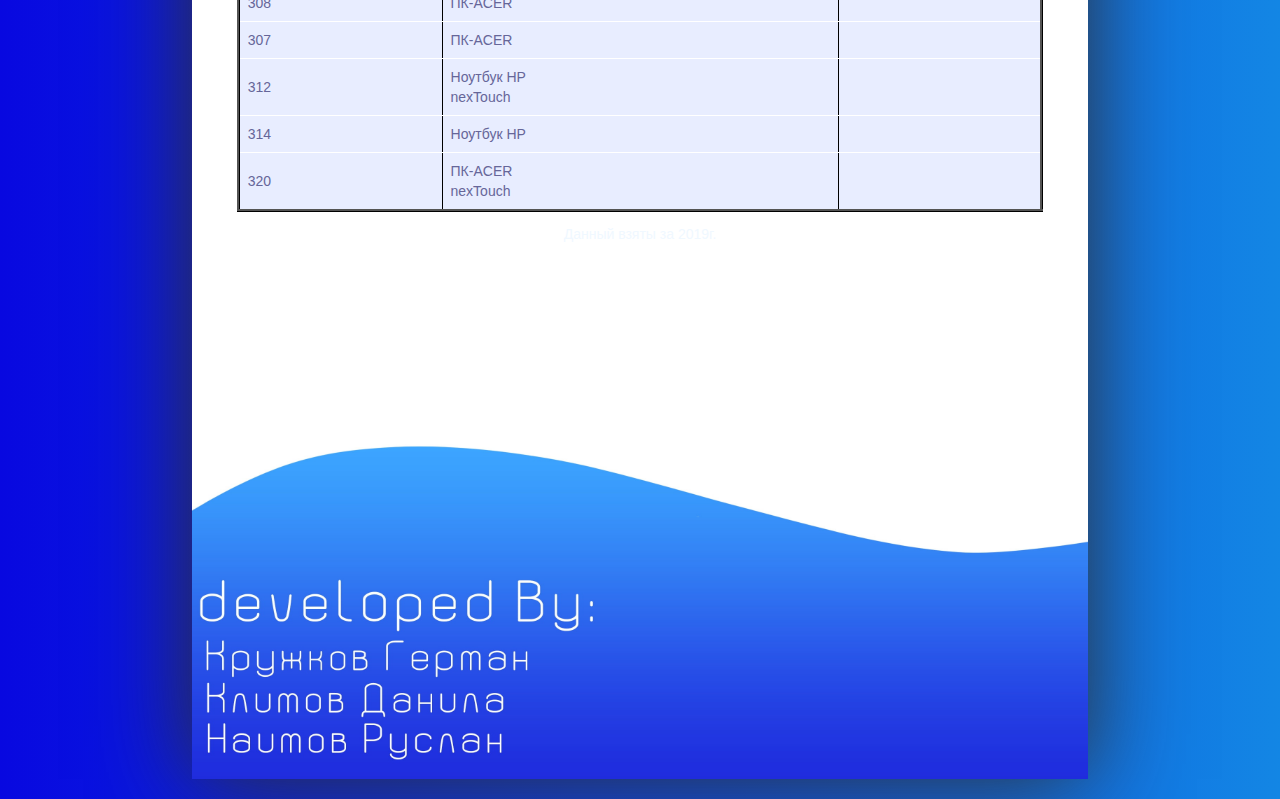
==== commit dcd8c003: "ъъъъъъъъъъъъ" ====
--- a/index.html
+++ b/index.html
@@ -36,18 +36,21 @@
                     <tbody>
                         <tr>
                             <td>121</td>
-                            <td>ПК-ACER</td>
-                            <td>UChebnik po mateshe</td>
+                            <td>ПК-ACER <br>
+                                nexTouch</td>
+                            <td>-</td>
                         </tr>
                         <tr>
                             <td>102</td>
-                            <td>ПК-ACER</td>
-                            <td>DewIKAsegesrgYA HUINawtgewtgIA</td>
+                            <td>ПК-ACER <br>
+                                Доска SMART</td>
+                            <td></td>
                         </tr>
                         <tr>
                             <td>111</td>
-                            <td>Macbook</td>
-                            <td>Melqwegqwegkie pedoraqwergqewgy</td>
+                            <td>Macbook <br>
+                                Доска SMART</td>
+                            <td>-</td>
                         </tr>
                         <tr>
                             <td>112</td>
@@ -56,7 +59,8 @@
                         </tr>
                         <tr>
                             <td>221</td>
-                            <td>ПК-ACER</td>
+                            <td>ПК-ACER <br>
+                                Доска SMART</td>
                             <td></td>
                         </tr>
                         <tr>
@@ -66,12 +70,14 @@
                         </tr>
                         <tr>
                             <td>209</td>
-                            <td>ПК-ACER</td>
+                            <td>ПК-ACER <br>
+                                Доска SMART</td>
                             <td></td>
                         </tr>
                         <tr>
                             <td>427</td>
-                            <td>Цыгане</td>
+                            <td>-<br>
+                                nexTouch</td>
                             <td></td>
                         </tr>
                         <tr>
@@ -81,22 +87,26 @@
                         </tr>
                         <tr>
                             <td>420</td>
-                            <td>Ноутбук HP</td>
+                            <td>Ноутбук HP <br>
+                                nexTouch</td>
                             <td></td>
                         </tr>
                         <tr>
                             <td>422</td>
-                            <td>ПК-ACER</td>
+                            <td>ПК-ACER <br>
+                                nexTouch</td>
                             <td></td>
                         </tr>
                         <tr>
                             <td>401</td>
-                            <td>Ноутбук HP</td>
+                            <td>Ноутбук HP <br>
+                                nexTouch</td>
                             <td></td>
                         </tr>
                         <tr>
                             <td>406</td>
-                            <td>ПК-ACER</td>
+                            <td>ПК-ACER <br>
+                                nexTouch</td>
                             <td></td>
                         </tr>
                         <tr>
@@ -106,7 +116,7 @@
                         </tr>
                         <tr>
                             <td>412</td>
-                            <td>Ноутбук HP(Пажилой)</td>
+                            <td>Ноутбук HP(OLD)</td>
                             <td></td>
                         </tr>
                         <tr>
@@ -121,7 +131,8 @@
                         </tr>
                         <tr>
                             <td>312</td>
-                            <td>Ноутбук HP</td>
+                            <td>Ноутбук HP <br>
+                                nexTouch</td>
                             <td></td>
                         </tr>
                         <tr>
@@ -131,7 +142,8 @@
                         </tr>
                         <tr>
                             <td>320</td>
-                            <td>ПК-ACER</td>
+                            <td>ПК-ACER <br>
+                                nexTouch</td>
                             <td></td>
                         </tr>
 
--- a/index.css
+++ b/index.css
@@ -1,5 +1,5 @@
 html{
-    background: url(img/background.png);
+    background: linear-gradient(to left, rgb(19, 134, 228), rgb(8, 8, 224));
 }
 #greatcontainer{
     margin: 0px 15% 20px 15%;
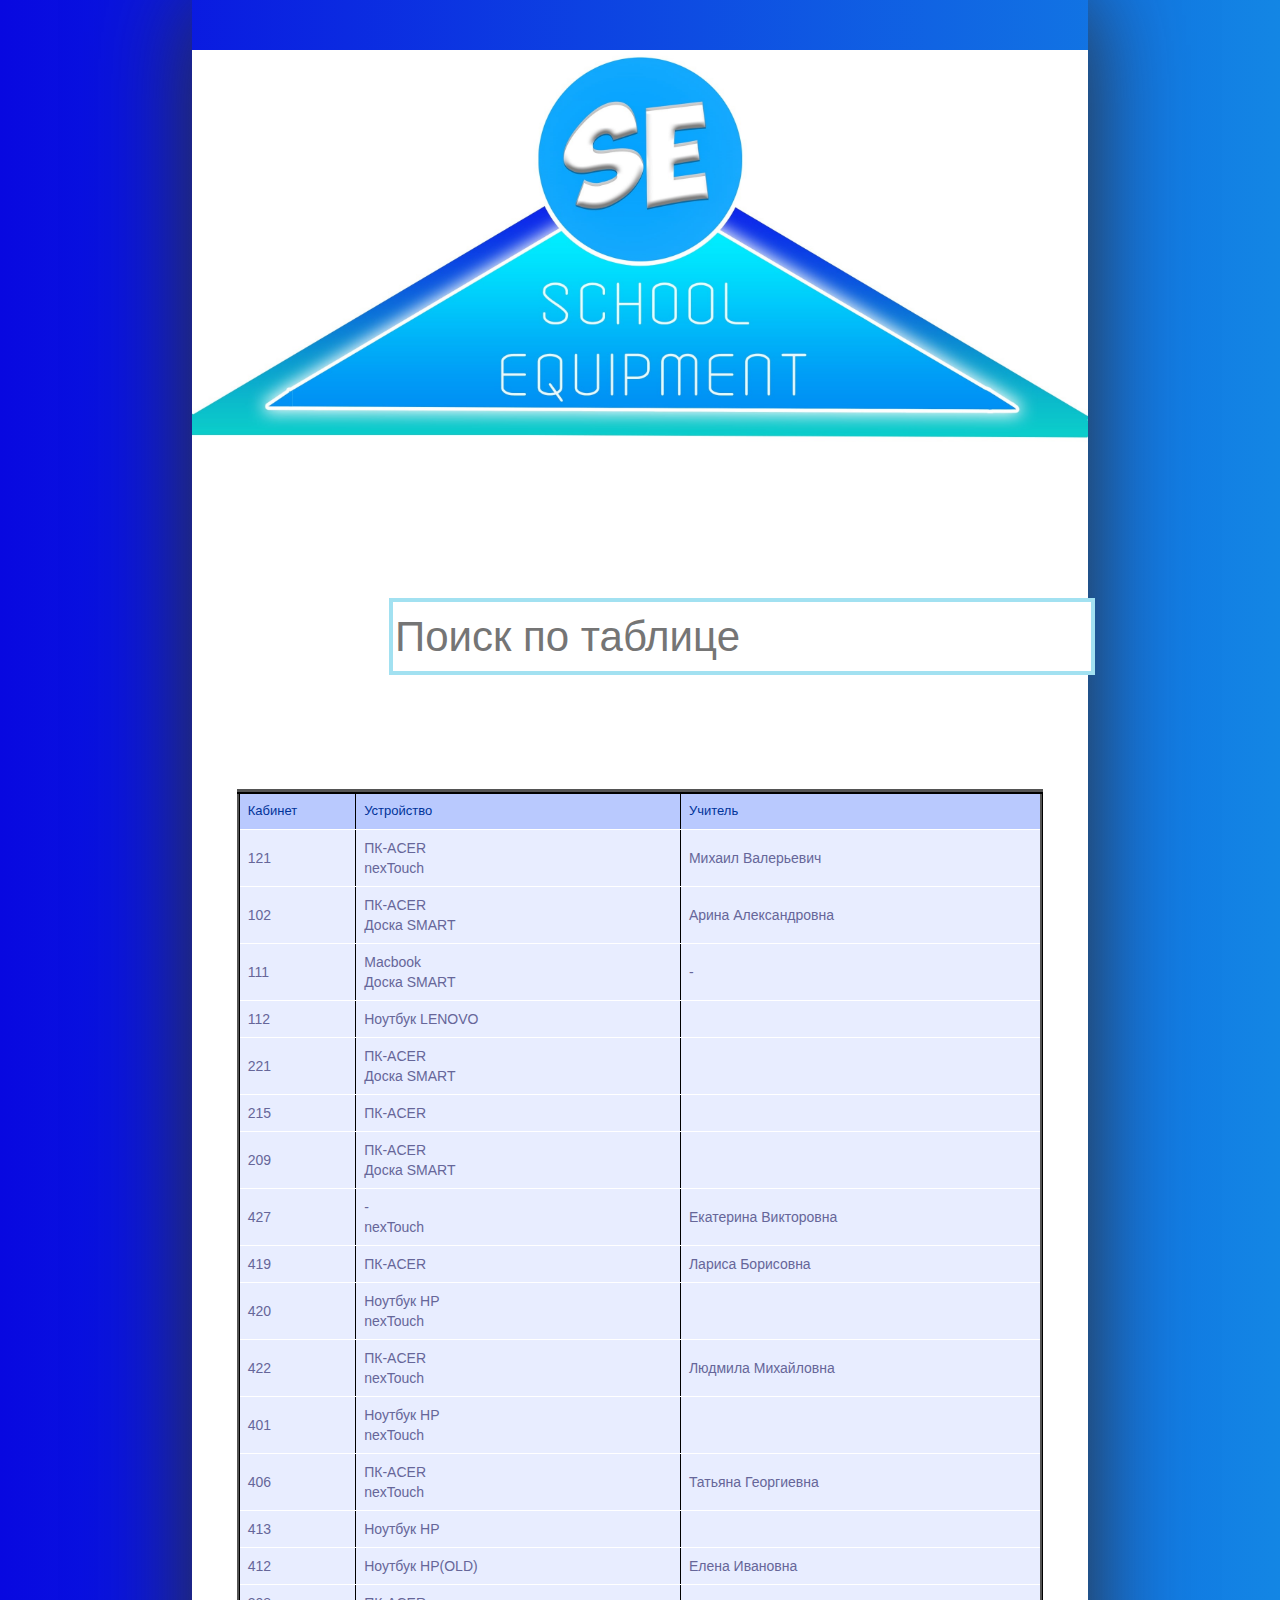
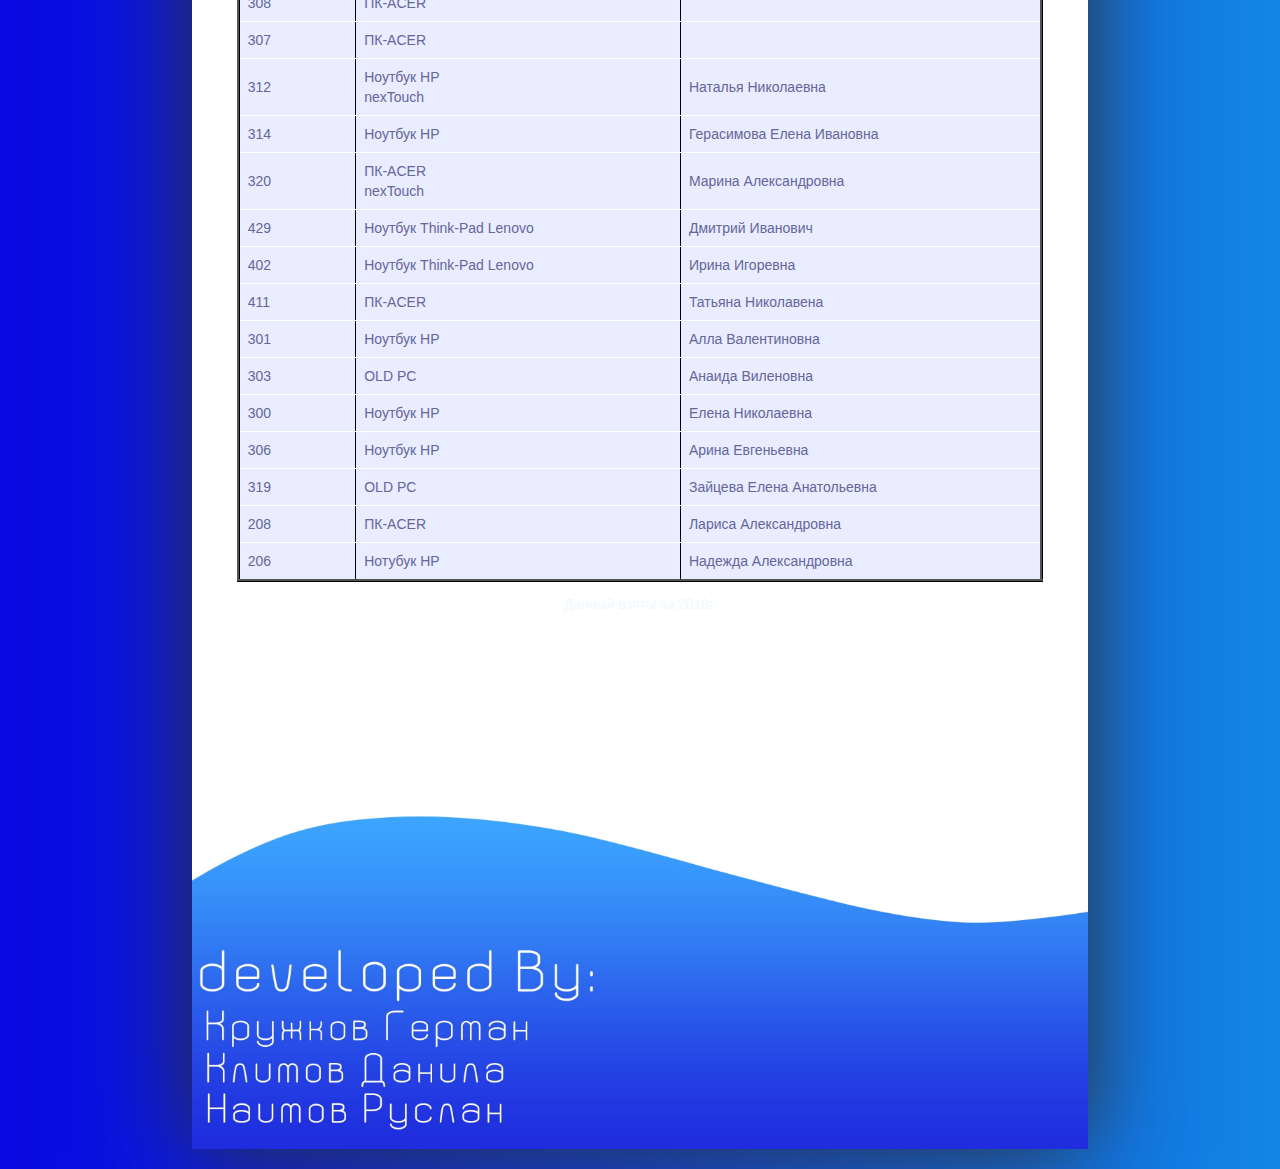
==== commit 84231e07: "lp[kpmkjnpjkn;lm'l',ml'mlohxyй" ====
--- a/index.html
+++ b/index.html
@@ -38,13 +38,13 @@
                             <td>121</td>
                             <td>ПК-ACER <br>
                                 nexTouch</td>
-                            <td>-</td>
+                            <td>Михаил Валерьевич</td>
                         </tr>
                         <tr>
                             <td>102</td>
                             <td>ПК-ACER <br>
                                 Доска SMART</td>
-                            <td></td>
+                            <td>Арина Александровна</td>
                         </tr>
                         <tr>
                             <td>111</td>
@@ -78,12 +78,12 @@
                             <td>427</td>
                             <td>-<br>
                                 nexTouch</td>
-                            <td></td>
+                            <td>Екатерина Викторовна</td>
                         </tr>
                         <tr>
                             <td>419</td>
                             <td>ПК-ACER</td>
-                            <td></td>
+                            <td>Лариса Борисовна</td>
                         </tr>
                         <tr>
                             <td>420</td>
@@ -95,7 +95,7 @@
                             <td>422</td>
                             <td>ПК-ACER <br>
                                 nexTouch</td>
-                            <td></td>
+                            <td>Людмила Михайловна</td>
                         </tr>
                         <tr>
                             <td>401</td>
@@ -107,7 +107,7 @@
                             <td>406</td>
                             <td>ПК-ACER <br>
                                 nexTouch</td>
-                            <td></td>
+                            <td>Татьяна Георгиевна</td>
                         </tr>
                         <tr>
                             <td>413</td>
@@ -117,7 +117,7 @@
                         <tr>
                             <td>412</td>
                             <td>Ноутбук HP(OLD)</td>
-                            <td></td>
+                            <td>Елена Ивановна</td>
                         </tr>
                         <tr>
                             <td>308</td>
@@ -133,18 +133,68 @@
                             <td>312</td>
                             <td>Ноутбук HP <br>
                                 nexTouch</td>
-                            <td></td>
+                            <td>Наталья Николаевна</td>
                         </tr>
                         <tr>
                             <td>314</td>
                             <td>Ноутбук HP</td>
-                            <td></td>
+                            <td>Герасимова Елена Ивановна</td>
                         </tr>
                         <tr>
                             <td>320</td>
                             <td>ПК-ACER <br>
                                 nexTouch</td>
-                            <td></td>
+                            <td>Марина Александровна</td>
+                        </tr>
+                        <tr>
+                            <td>429</td>
+                            <td>Ноутбук Think-Pad Lenovo</td>
+                            <td>Дмитрий Иванович</td>
+                        </tr>
+                        <tr>
+                            <td>402</td>
+                            <td>Ноутбук Think-Pad Lenovo</td>
+                            <td>Ирина Игоревна</td>
+                        </tr>
+                        <tr>
+                            <td>411</td>
+                            <td>ПК-ACER</td>
+                            <td>Татьяна Николавена</td>
+                        </tr>
+                        <tr>
+                            <td>301</td>
+                            <td>Ноутбук HP</td>
+                            <td>Алла Валентиновна</td>
+                        </tr>
+                        <tr>
+                            <td>303</td>
+                            <td>OLD PC</td>
+                            <td>Анаида Виленовна</td>
+                        </tr>
+                        <tr>
+                            <td>300</td>
+                            <td>Ноутбук HP</td>
+                            <td>Елена Николаевна</td>
+                        </tr>
+                        <tr>
+                            <td>306</td>
+                            <td>Ноутбук HP</td>
+                            <td>Арина Евгеньевна</td>
+                        </tr>
+                        <tr>
+                            <td>319</td>
+                            <td>OLD PC</td>
+                            <td>Зайцева Елена Анатольевна</td>
+                        </tr>
+                        <tr>
+                            <td>208</td>
+                            <td>ПК-ACER</td>
+                            <td>Лариса Александровна</td>
+                        </tr>
+                        <tr>
+                            <td>206</td>
+                            <td>Нотубук HP</td>
+                            <td>Надежда Александровна</td>
                         </tr>
 
                     </tbody>
